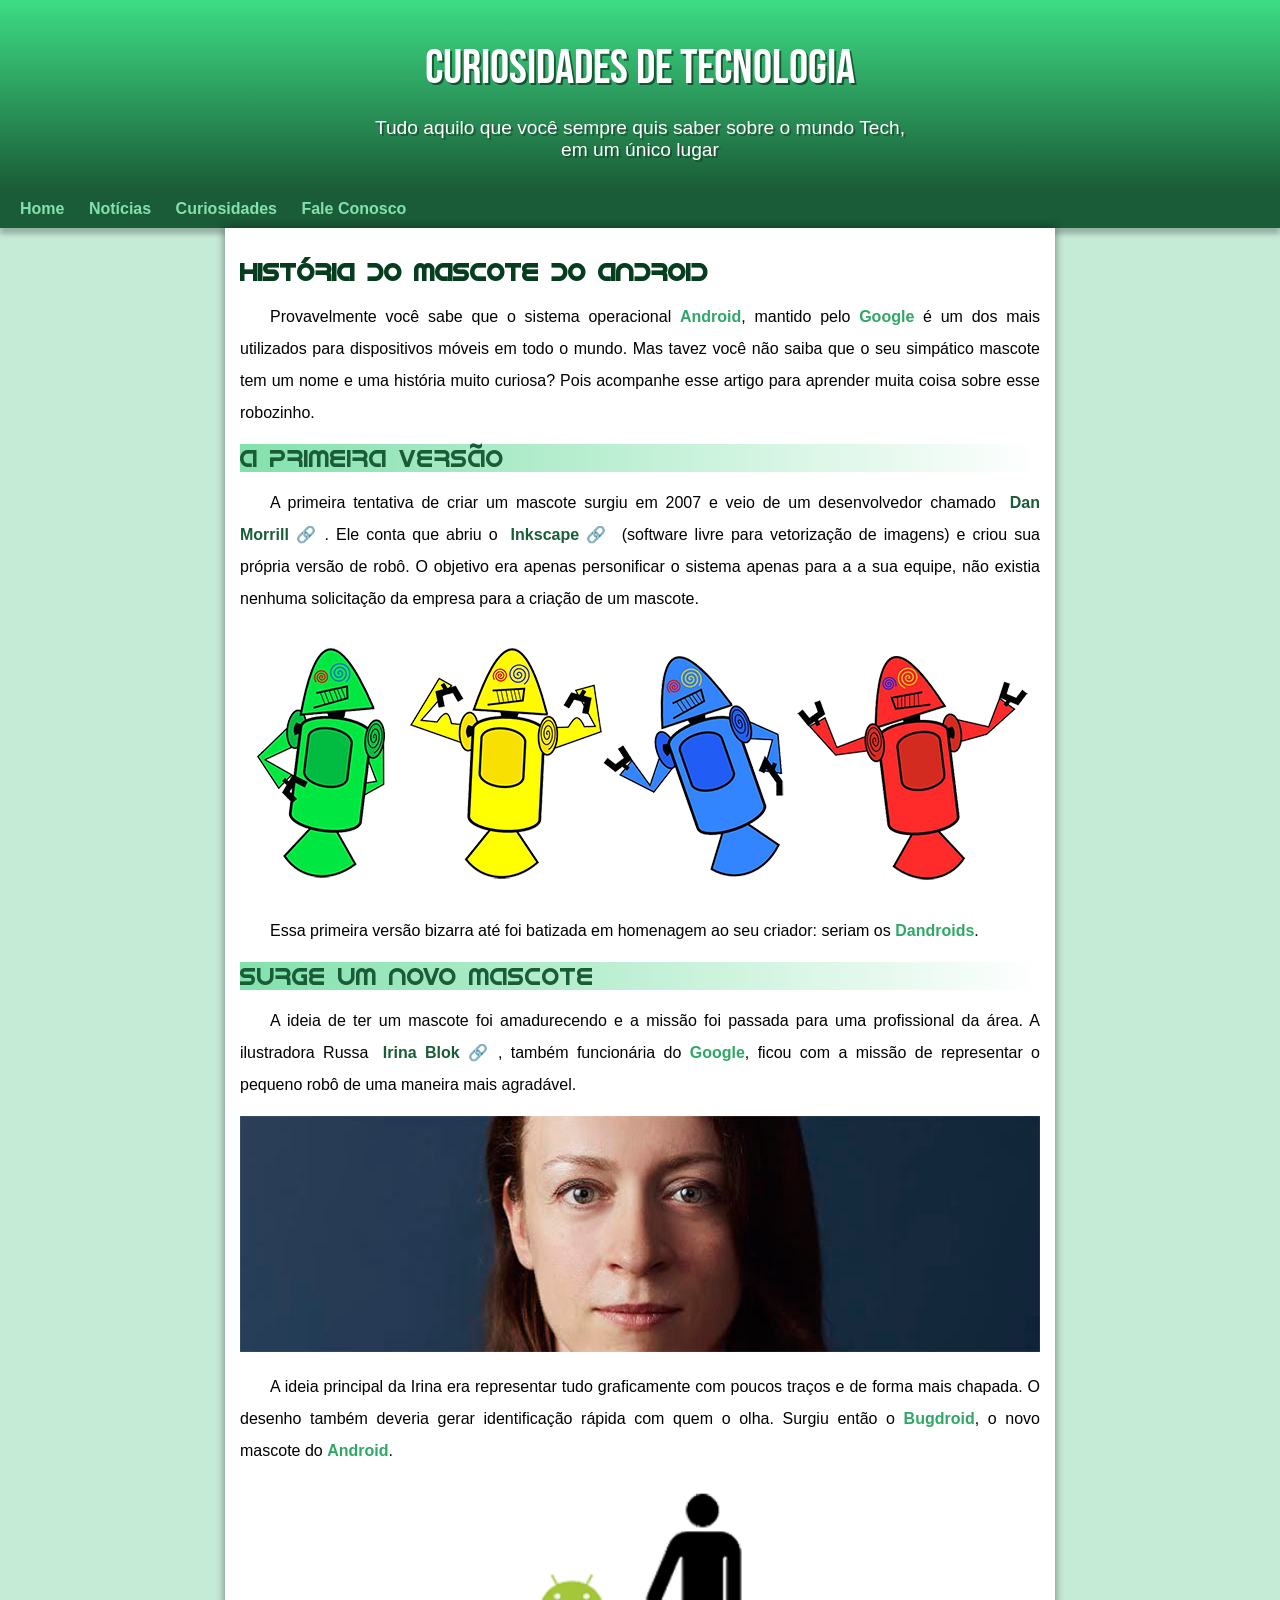
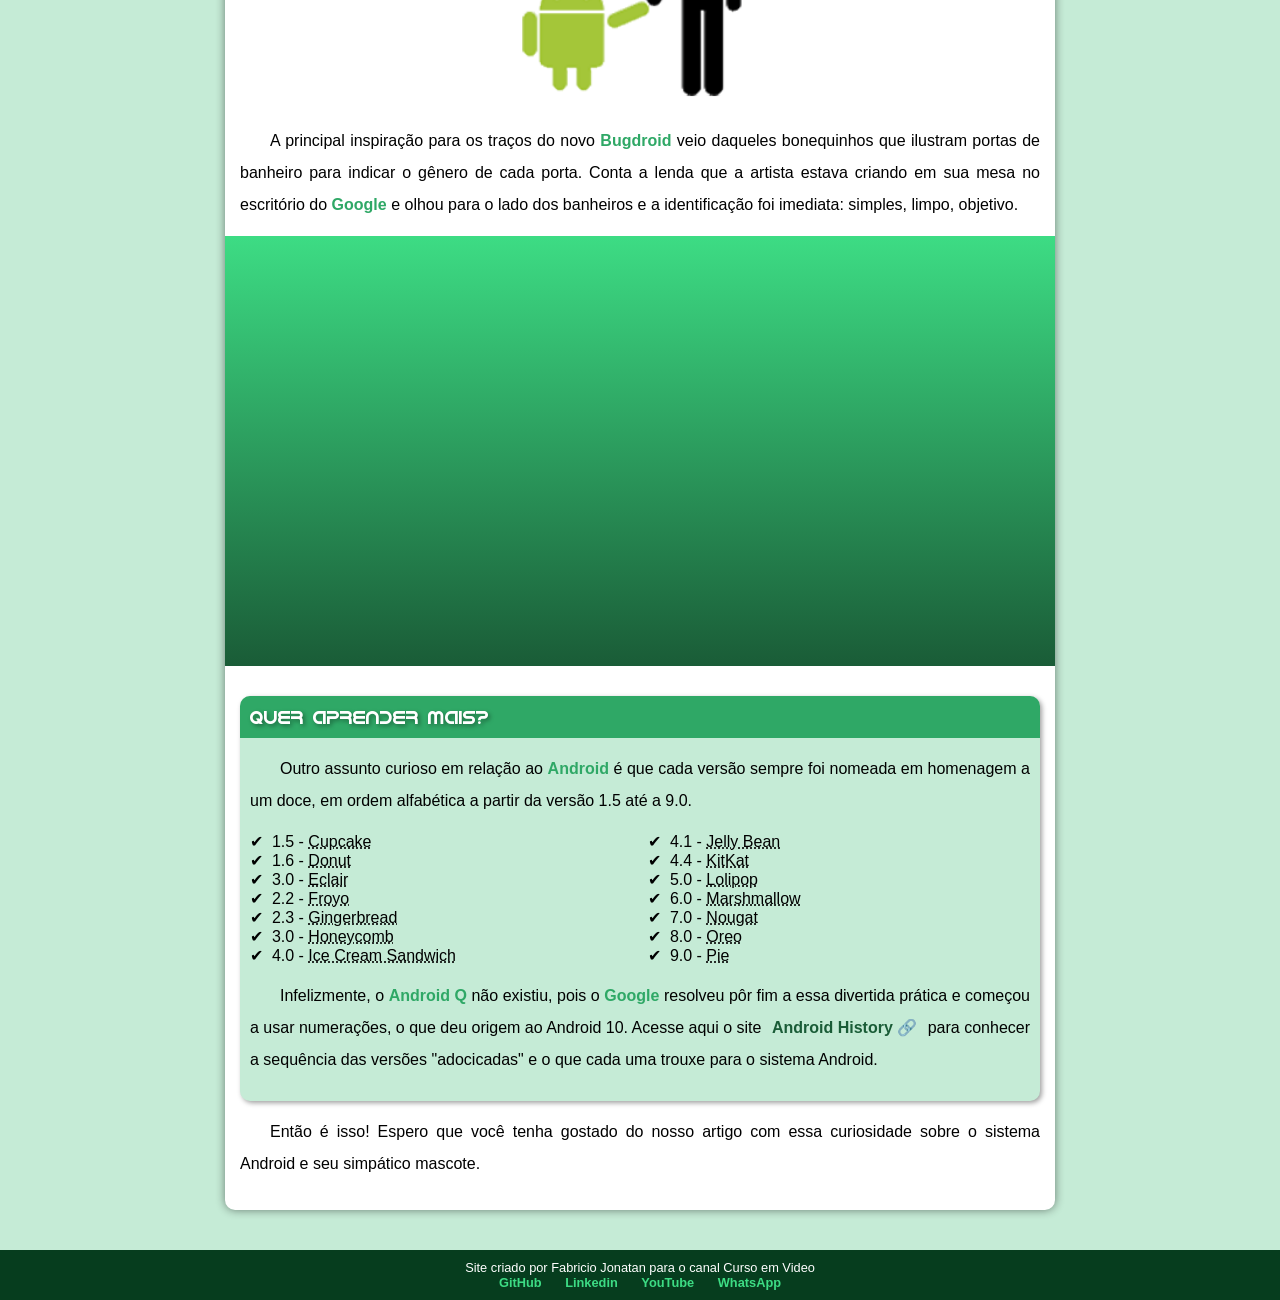
==== index.html @ a0e022af "Rename android.html to index.html" ====
<!DOCTYPE html>
<html lang="pt-br">
<head>
    <meta charset="UTF-8">
    <meta http-equiv="X-UA-Compatible" content="IE=edge">
    <meta name="viewport" content="width=device-width, initial-scale=1.0">
    <link rel="shortcut icon" href="imagens/favicon.ico" type="image/x-icon">
    <link rel="stylesheet" href="estilo/style.css">
    <title>Como surgiu o mascote do Android?</title>
</head>
<body>
    <header>
        <h1>Curiosidades de Tecnologia</h1>
        <p>Tudo aquilo que você sempre quis saber sobre o mundo Tech, em um único lugar</p>
    </header>
    <nav>
        <a href="#">Home</a>
        <a href="#">Notícias</a>
        <a href="#">Curiosidades</a>
        <a href="#">Fale Conosco</a>
    </nav>
    <main>
        <article>
            <h1>História do Mascote do Android</h1>

            <p>Provavelmente você sabe que o sistema operacional <strong>Android</strong>, mantido pelo <strong>Google</strong> é um dos mais utilizados para dispositivos móveis em todo o mundo. Mas tavez você não saiba que o seu simpático mascote tem um nome e uma história muito curiosa? Pois acompanhe esse artigo para aprender muita coisa sobre esse robozinho.</p>

            <h2>A primeira versão</h2>

            <p>A primeira tentativa de criar um mascote surgiu em 2007 e veio de um desenvolvedor chamado <a href="https://androidcommunity.com/dan-morrill-shows-us-the-android-mascot-that-almost-was-20130103/" target="_blank" class="externo">Dan Morrill</a>. Ele conta que abriu o <a href="https://inkscape.org/pt-br/" target="_blank" class="externo">Inkscape</a> (software livre para vetorização de imagens) e criou sua própria versão de robô. O objetivo era apenas personificar o sistema apenas para a a sua equipe, não existia nenhuma solicitação da empresa para a criação de um mascote.</p>

            <picture>
                <source media="(max-width: 650px)" srcset="imagens/dan-droids-pq.png" type="image/png">
                <img src="imagens/dan-droids.png" alt="Primeiro mascote do Android">
            </picture>

            <p>Essa primeira versão bizarra até foi batizada em homenagem ao seu criador: seriam os <strong>Dandroids</strong>.</p>

            <h2>Surge um novo mascote</h2>

            <p>A ideia de ter um mascote foi amadurecendo e a missão foi passada para uma profissional da área. A ilustradora Russa <a href="https://www.irinablok.com/android" target="_blank" class="externo">Irina Blok</a>, também funcionária do <strong>Google</strong>, ficou com a missão de representar o pequeno robô de uma maneira mais agradável.</p>

            <picture>
                <source media="(max-width: 650px)" srcset="imagens/irina-blok-pq.jpg" type="image/jpg">
                <img src="imagens/irina-blok.jpg" alt="Irina Blok a Criadora do Bugdroid">
            </picture>

            <p>A ideia principal da Irina era representar tudo graficamente com poucos traços e de forma mais chapada. O desenho também deveria gerar identificação rápida com quem o olha. Surgiu então o <strong>Bugdroid</strong>, o novo mascote do <strong>Android</strong>.</p>

            <img src="imagens/bugdroid.png" alt="Bugdroid" class="pequeno">

            <p>A principal inspiração para os traços do novo <strong>Bugdroid</strong> veio daqueles bonequinhos que ilustram portas de banheiro para indicar o gênero de cada porta. Conta a lenda que a artista estava criando em sua mesa no escritório do <strong>Google</strong> e olhou para o lado dos banheiros e a identificação foi imediata: simples, limpo, objetivo.</p>

            <div class="video">
                <iframe width="560" height="315" src="https://www.youtube.com/embed/l2UDgpLz20M" title="YouTube video player" frameborder="0" allow="accelerometer; autoplay; clipboard-write; encrypted-media; gyroscope; picture-in-picture" allowfullscreen></iframe>
            </div>
            
            <aside>
                <h3>Quer aprender mais?</h3>
                <p>Outro assunto curioso em relação ao <strong>Android</strong> é que cada versão sempre foi nomeada em homenagem a um doce, em ordem alfabética a partir da versão 1.5 até a 9.0.</p>
                <ul>
                    <li>1.5 - <abbr title="Bolo de copo">Cupcake</abbr></li>
                    <li>1.6 - <abbr title="Rosquinha">Donut</abbr></li>
                    <li>3.0 - <abbr title="Bomba">Eclair</abbr></li>
                    <li>2.2 - <abbr title="Iorgute congelado">Froyo</abbr></li>
                    <li>2.3 - <abbr title="Pão de gemgibre">Gingerbread</abbr></li>
                    <li>3.0 - <abbr title="Favo de mel">Honeycomb</abbr></li>
                    <li>4.0 - <abbr title="Sanduiche de sorvete">Ice Cream Sandwich</abbr></li>
                    <li>4.1 - <abbr title="Jujuba">Jelly Bean</abbr></li>
                    <li>4.4 - <abbr title="KitKat">KitKat</abbr></li>
                    <li>5.0 - <abbr title="Pirulito">Lolipop</abbr></li>
                    <li>6.0 - <abbr title="Marshmallow">Marshmallow</abbr></li>
                    <li>7.0 - <abbr title="Torrone">Nougat</abbr></li>
                    <li>8.0 - <abbr title="Oreo">Oreo</abbr></li>
                    <li>9.0 - <abbr title="Torta">Pie</abbr></li>
                </ul>
                <p>Infelizmente, o <strong>Android Q</strong> não existiu, pois o <strong>Google</strong> resolveu pôr fim a essa divertida prática e começou a usar numerações, o que deu origem ao Android 10.
                Acesse aqui o site <a href="https://www.android.com/intl/en_uk/history/" target="_blank" class="externo">Android History</a> para conhecer a sequência das versões "adocicadas" e o que cada uma trouxe para o sistema Android.</p>
            </aside>

            <p>Então é isso! Espero que você tenha gostado do nosso artigo com essa curiosidade sobre o sistema Android e seu simpático mascote.</p>
        </article>
    </main>
    <footer>
        <p>Site criado por Fabricio Jonatan para o canal Curso em Video</p>
        <a href="https://github.com/FabricioJonatan" target="_blank">GitHub</a>
        <a href="https://www.linkedin.com/feed/" target="_blank">Linkedin</a>
        <a href="https://www.youtube.com/c/CursoemV%C3%ADdeo" target="_blank">YouTube</a>
        <a href="https://api.whatsapp.com/send?phone=5585981195419" target="_blank">WhatsApp</a>
    </footer>
</body>
</html>
---- estilo/style.css ----
@charset "UTF-8";
@import url('https://fonts.googleapis.com/css2?family=Bebas+Neue&display=swap');
@font-face {
    font-family: 'android';
    src: url('../fontes/idroid.otf') format('opentype');
    font-weight: normal;
}

:root{
    --cor1: #c5ebd6;
    --cor2: #83e1ad;
    --cor3: #3ddc84;
    --cor4: #2fa866;
    --cor5: #1a5c37;
    --cor6: #063d1e;

    --font-padrao: arial, verdana, helvetica, sans-serif;
    --font-destaque: 'Bebas Neue', cursive;
    --font-android: 'android', cursive;
}

*{
    margin: 0px;
    padding: 0px;
}

body{
    background-color: #c5ebd6;
    font-family: var(--font-padrao);
}

a.externo::after{
    content: "\00a0\1f517";
}

header{
    background-image: linear-gradient(180deg, var(--cor3), var(--cor5));
    min-height: 150px;
    text-align: center;
    padding-top: 40px;
}

header > h1{
    color: white;
    font-family: var(--font-destaque);
    font-weight: normal;
    font-size: 3em;
    margin-bottom: 20px;
    text-shadow: 2px 2px 0px #00000080;
}

header > p{
    color: white;
    font-family: var(--font-padrao);
    font-size: 1.2em;
    max-width: 550px;
    padding: 0px 10px;
    margin: auto;
    text-shadow: 2px 2px 0px #0000004c;
}

nav{
    background-color: var(--cor5);
    padding: 10px;
    box-shadow: 0px 6px 5px #0000003f;
}

nav > a{
    color: var(--cor2);
    padding: 10px;
    text-decoration: none;
    font-weight: bold;
    border-radius: 5px;
}

nav > a:hover{
    background-color: var(--cor3);
    color: var(--cor5);
    transition-duration: 0.3s;
}

main{
    background-color: white;
    max-width: 800px;
    min-width: 200px;
    margin: auto;
    padding: 30px 15px 15px 15px;
    margin-bottom: 40px;
    border-radius: 0px 0px 10px 10px;
    box-shadow: 0px 0px 10px #00000079;
}

main h1{
    color: var(--cor6);
    font-family: var(--font-android);
}

main h2{
    color: var(--cor5);
    font-family: var(--font-android);
    font-weight: normal;
    font-size: 1.5;
    background-image: linear-gradient(90deg, var(--cor2), transparent);
}

main p{
    margin: 15px 0px;
    text-align: justify;
    text-indent: 30px;
    line-height: 2em;
}

main strong{
    color: var(--cor4);
    font-weight: bold;
}

main a{
    color: var(--cor5);
    text-decoration: none;
    font-weight: bold;
    padding: 2px 6px;
}

main a:hover{
    background-color: var(--cor1);
    color: var(--cor4);
    text-decoration: underline;
}

main img{
    width: 100%;
}

main img.pequeno{
    max-width: 350px;
    display: block;
    margin: auto;
}

div.video{
    background-image: linear-gradient(180deg, var(--cor3), var(--cor5)) ;
    margin: 0px -15px 30px -15px;
    padding: 30px;
    padding-bottom: 50%;
    position: relative;
}

div.video > iframe{
    position: absolute;
    top: 5%;
    left: 5%;
    width: 90%;
    height: 90%;
}

aside{
    background-color: var(--cor1);
    padding: 10px;
    border-radius: 10px;
    box-shadow: 2px 2px 5px #00000060;
}

aside > h3{
    background-color: var(--cor4);
    font-family: var(--font-android);
    font-weight: normal;
    text-shadow: 2px 2px 4px rgba(0, 0, 0, 0.381);
    color: white;
    padding: 10px;
    margin: -10px -10px 0px -10px;
    border-radius: 10px 10px 0px 0px;
}

aside > ul{
    list-style-type: "\2714\00a0\00a0";
    list-style-position: inside;
    columns: 2;
}

footer{
    background-color: var(--cor6);
    color: white;
    text-align: center;
    font-size: 0.8em;
    padding: 10px;
}

footer a{
    color: var(--cor3);
    text-decoration: none;
    font-weight: bold;
    padding: 10px;
}

footer a:hover{
    color: var(--cor1);
    text-decoration: underline;
}
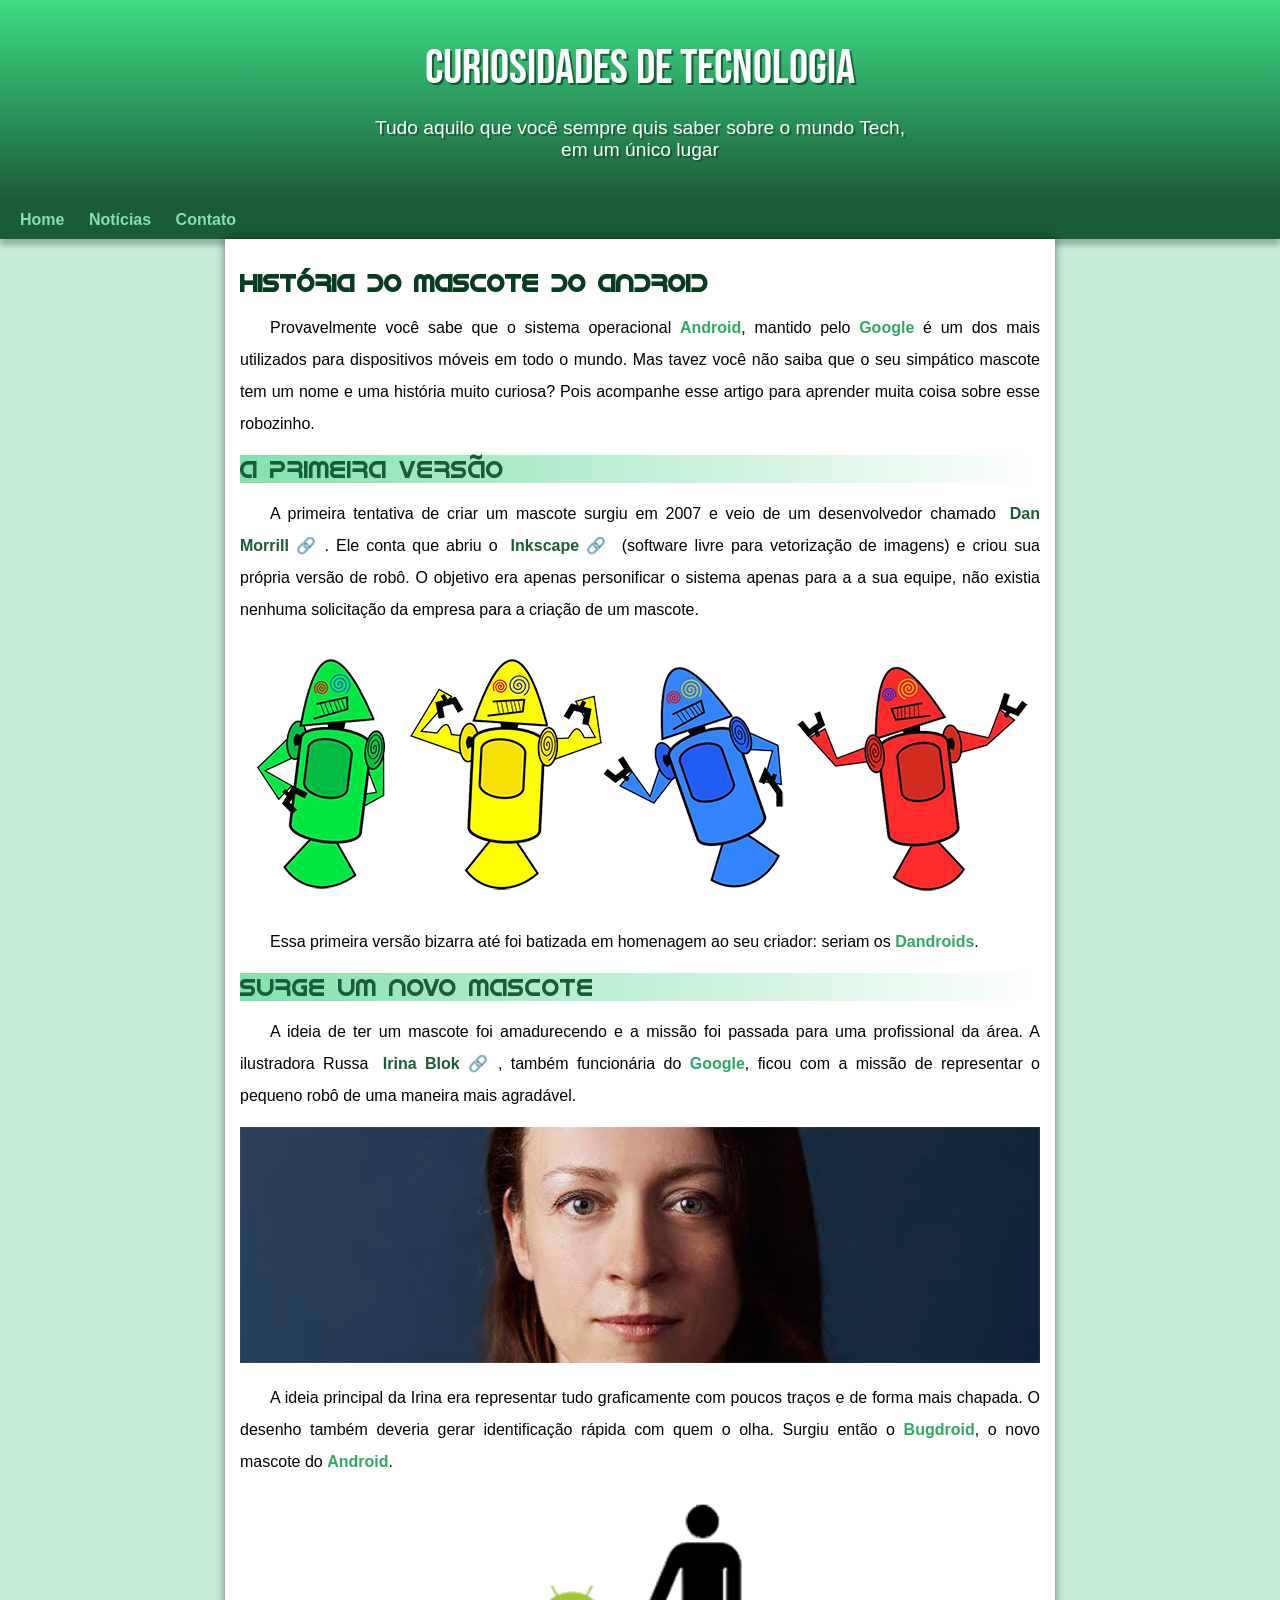
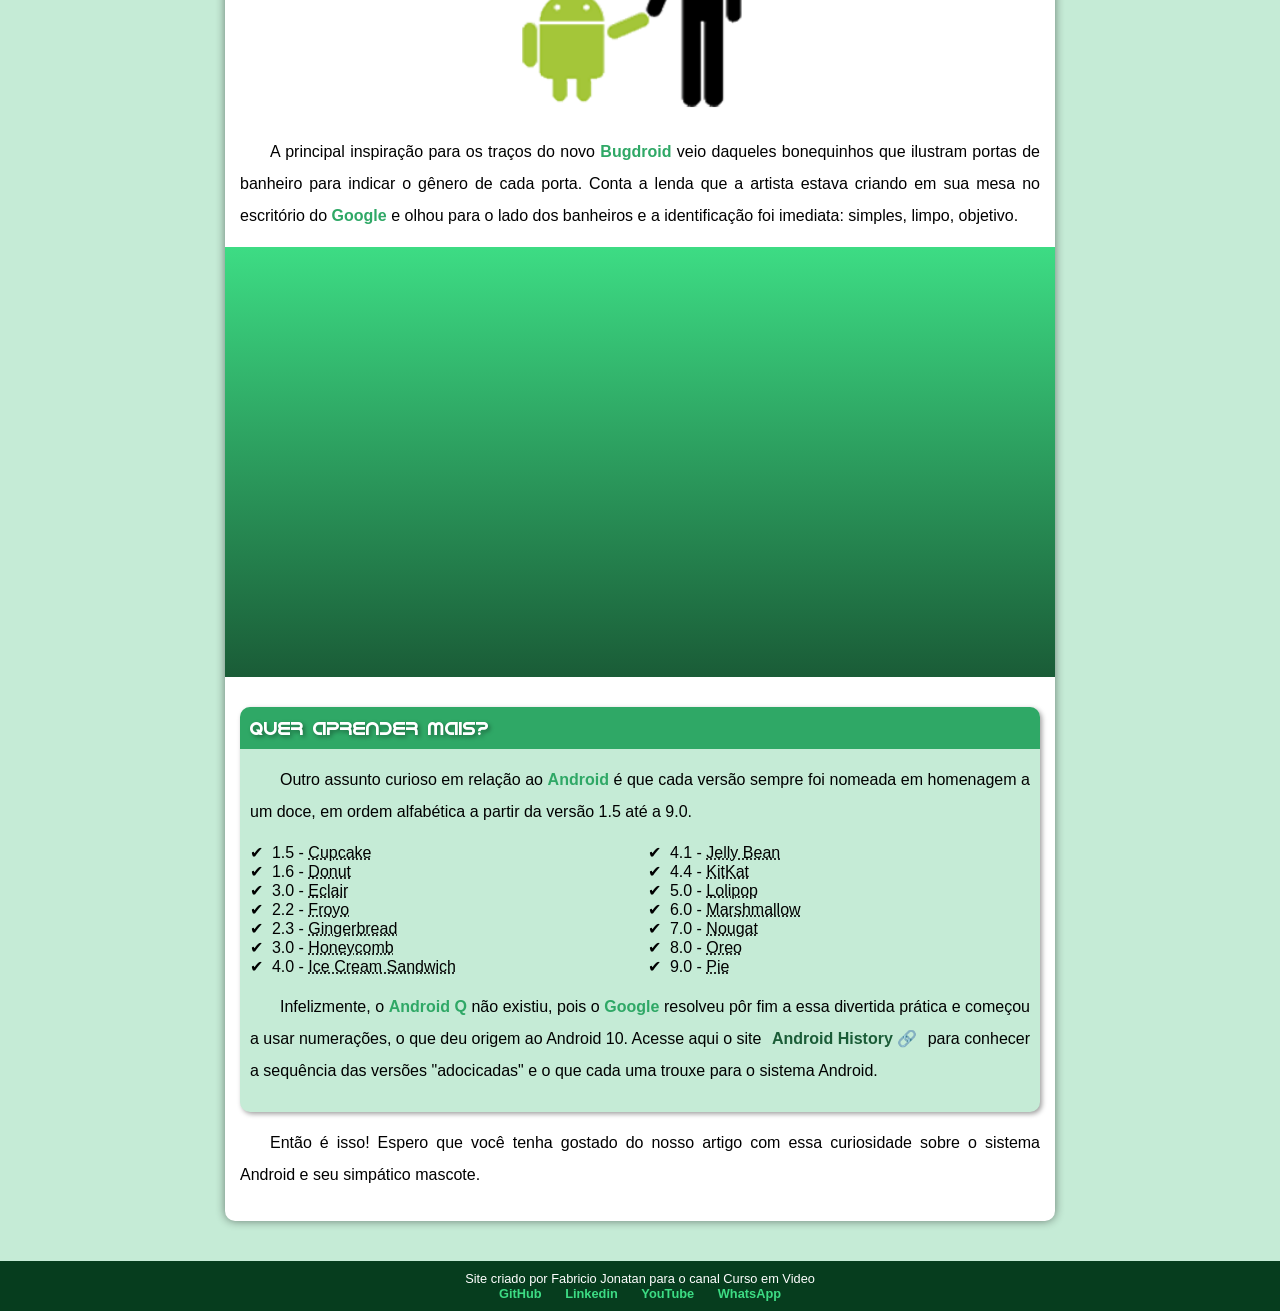
==== commit 8e8e2c4a: "adição de espaço no cabeçalho e redução do menu" ====
--- a/index.html
+++ b/index.html
@@ -16,8 +16,7 @@
     <nav>
         <a href="#">Home</a>
         <a href="#">Notícias</a>
-        <a href="#">Curiosidades</a>
-        <a href="#">Fale Conosco</a>
+        <a href="#">Contato</a>
     </nav>
     <main>
         <article>
@@ -89,4 +88,4 @@
         <a href="https://api.whatsapp.com/send?phone=5585981195419" target="_blank">WhatsApp</a>
     </footer>
 </body>
-</html>
+</html>
--- a/estilo/style.css
+++ b/estilo/style.css
@@ -55,6 +55,7 @@
     font-size: 1.2em;
     max-width: 550px;
     padding: 0px 10px;
+    padding-bottom: 40px;
     margin: auto;
     text-shadow: 2px 2px 0px #0000004c;
 }
